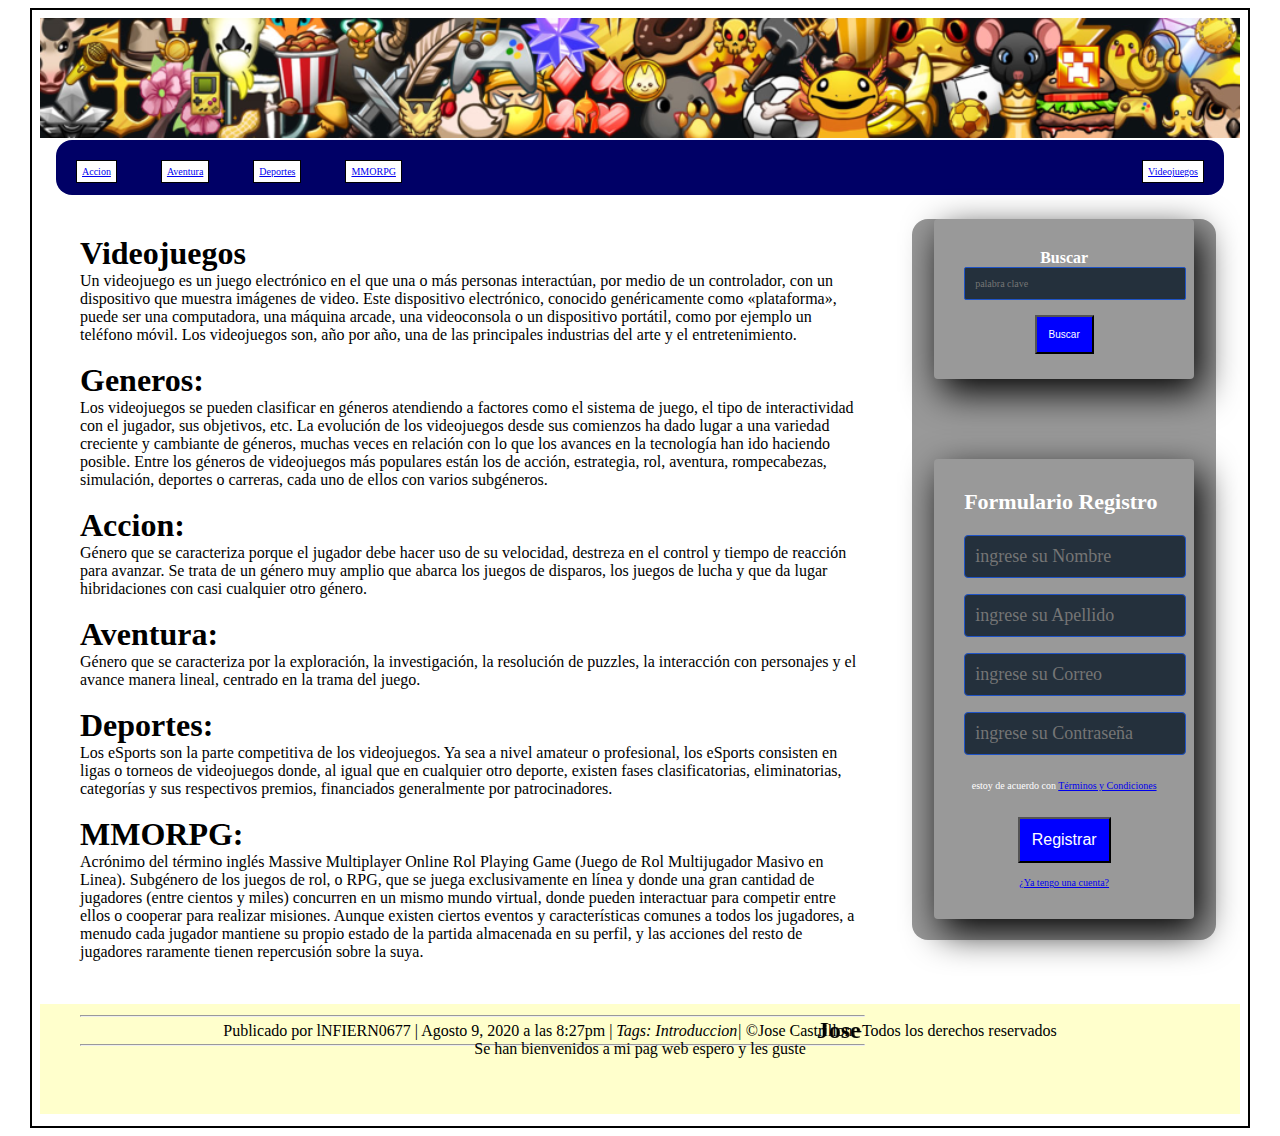
==== index.html @ 16d35e28 "Add files via upload" ====
<!DOCTYPE html PUBLIC "-//W3C//DTD XHTML 1.0 Transitional//EN" "http://www.w3.org/TR/xhtml1/DTD/xhtml1-transitional.dtd">
<html xmlns="http://www.w3.org/1999/xhtml">
<head>
<meta http-equiv="Content-Type" content="text/html; charset=utf-8" />
<link rel="stylesheet" type="text/css" href="css/estilo.css">
<title>JCapks</title>
<script language="javascript">
<!---
window.onload = function Holateesperaba () {
alert ("!Hola, Te estaba esperando!");	
}
//--->
</script>
</head>
<body>
<div id="contenedor">
<div id="cabecera"> 
<header>
<img src="img/120.png" />
</header>
</div><!--HEADER-->
<br />
<div id="nav">
<nav>
 <ul>
   <li><a href="html/accion.html">Accion</a></li>
     <li><a href="aventura.html">Aventura</a></li>
       <li><a href="deportes.html">Deportes</a></li>
     <li><a href="MMORPG.html">MMORPG</a></li>
   <li class="item-r"><a href="../index.html">Videojuegos</a></li>
 </ul>
</nav>
  </div><!--NAV-->
    <div id="contenido">
      <div id="section">
    <article class="articulo">
 <section>
 <h1>Videojuegos</h1>
<p>Un videojuego es un juego electrónico en el que una o más personas interactúan, por medio de un controlador, con un dispositivo que muestra imágenes de video.
 Este dispositivo electrónico, conocido genéricamente como «plataforma», puede ser una computadora, una máquina arcade, una videoconsola o un dispositivo portátil, como por ejemplo un teléfono móvil. 
 Los videojuegos son, año por año, una de las principales industrias del arte y el entretenimiento.</p>
 <br>
 <h1>Generos:</h1>
<p>Los videojuegos se pueden clasificar en géneros atendiendo a factores como el sistema de juego, el tipo de interactividad con el jugador, sus objetivos, etc. La evolución de los videojuegos desde sus comienzos ha dado lugar a una variedad creciente y cambiante de géneros, muchas veces en relación con lo que los avances en la tecnología han ido haciendo posible. 
Entre los géneros de videojuegos más populares están los de acción, estrategia, rol, aventura, rompecabezas, simulación, deportes o carreras, cada uno de ellos con varios subgéneros.</p>
  <br />
 <h1>Accion:</h1>
<p>Género que se caracteriza porque el jugador debe hacer uso de su velocidad, destreza en el control y tiempo de reacción para avanzar.
Se trata de un género muy amplio que abarca los juegos de disparos, los juegos de lucha y que da lugar hibridaciones con casi cualquier otro género.</p>
   <br /> 
  <h1>Aventura:</h1>
<p>Género que se caracteriza por la exploración, la investigación, la resolución de puzzles, la interacción con personajes y el avance manera lineal, centrado en la trama del juego.</p>
   <br />
  <h1>Deportes:</h1>
<p>Los eSports son la parte competitiva de los videojuegos. Ya sea a nivel amateur o profesional, los eSports consisten en ligas o torneos de videojuegos donde, al igual que en cualquier otro deporte, existen fases clasificatorias, eliminatorias, categorías y sus respectivos premios, financiados generalmente por patrocinadores.</p>
   <br />
  <h1>MMORPG:</h1>
<P>Acrónimo del término inglés Massive Multiplayer Online Rol Playing Game (Juego de Rol Multijugador Masivo en Linea).
Subgénero de los juegos de rol, o RPG, que se juega exclusivamente en línea y donde una gran cantidad de jugadores (entre cientos y miles) concurren en un mismo mundo virtual, donde pueden interactuar para competir entre ellos o cooperar para realizar misiones.
Aunque existen ciertos eventos y características comunes a todos los jugadores, a menudo cada jugador mantiene su propio estado de la partida almacenada en su perfil, y las acciones del resto de jugadores raramente tienen repercusión sobre la suya.
 </p> 
     <br /><!--espacio-->
       <br /><!--espacio--> 
     <br /><!--espacio-->
  <hr /><!--.ceparacion-->
 <marquee><h2>Jose Castrillon - <em>Estudiante de Mantenimientos de sistemas informaticos</em></h2></marquee>
 <hr /><!--.ceparacion-->
</section><!--.post body--></article><!--articulo-->
  </div><!--SECTION-->
<div id="aside">
   <center><form>
   <h4>Buscar</h4>
    <input class="control" type="text" placeholder="palabra clave" />
   <input class="boton" type="submit" value="Buscar" />
</form></center><!--buscador-->
<section class="form-register">
<h4>Formulario Registro</h4>
<input class="controls" type="text" name="nombres" id="nombres" placeholder="ingrese su Nombre" />
<input class="controls" type="text" name="apellidos" id="apellidos" placeholder="ingrese su Apellido" />
<input class="controls" type="text" name="email" id="email" placeholder="ingrese su Correo" />
<input class="controls" type="text" name="password" id="password" placeholder="ingrese su Contraseña" />
<p>estoy de acuerdo con <a  href="#"> Términos y Condiciones </a></p>
<center><input class="botons" type="submit" value="Registrar" /></center>
<p><a href="#">¿Ya tengo una cuenta?</a></p>
</section><!--.formulario de registro-->
   </div><!--ASIDE-->
 </div><!--CONTENIDO-->
<br />
  <div id="footer"><div class="post-meta">
    <br />
 <center><span>Publicado por lNFIERN0677</span> |
  <span><time datetime="2020-08-9 20:27">Agosto 9, 2020 a las 8:27pm</time></span> |
 <em>Tags: Introduccion|</em>
 ©Jose Castrillon -Todos los derechos reservados<!--post meta-->
   </div></center>
     <center>Se han bienvenidos a mi pag web espero y les guste</center>
   </footer><!--.main footer-->
  </div><!--CONTENEDOR-->
 </body>
</html>
---- css/estilo.css ----
*{ 
margin:0;
padding:0;
}

#contenedor{
width:1200px;
height:1100px;
margin:0.5em auto;
padding:0.5em;
border:2px solid #000;
}
#cabecera{
height:8%;
background:none;
}
#nav1{
	height:5%;
	background:#006;
	border-radius:1em;
	margin:1em;
}
#nav{
	height:5%;
	background:#006;
	border-radius:1em;
	margin:1em;
}
#contenido{
    height:69%;	
	margin:1em;
}
#footer{
	height:10%;
	background:#FFC;
	width:100%
}
#section{
	height:95%;
	width:70%;
	background:#FFF;
	border-radius:1em;
	float:left;
	margin:0.5em;
}
#aside{
	height:95%;
	width:26%;
	background:#999;
	border-radius:1em;
	float:right;
	margin:0.5em;
}
.articulo{
   width:96%;
   height:94%;
   background:#FFF;
   margin:1em;
   border-radius:1em;
}
.articulo1 img{
   width:100px;
   margin-right:20px;
   border-radius:10px;
   float:left;
}
li{
   display:inline-block;
   background:#FFF;
   margin:2em;
   border:1px solid #000;
   padding:0.5em;
   font-family:"Comic Sans MS", cursive;
   font-size:10px;
}
.item-r{
	float:right;
}
.form-register{
	width:200px;
	background:#234564564c5;
	padding:30px;
	margin:auto;
	margin-top: 80px;
	border-radius:4px;
	font-family:'calibri';
	color:white;
	box-shadow:7px 13px 37px #000;
	height:400px
}
.form-register h4{
	font-size:22px;
	margin-bottom:20px;		
}

.controls{
	width:100%;
	background:#24303c;
	padding:10px;
	border-radius:4px;
	margin-bottom:16px;
	border:1px solid #1f53c5;
	font-family:'calibri';
	font-size:18px;
	color:#FFF;
}
.form-register p{
	height:41px;
	text-align:center;
	font-size:10px;
	line-height:30px;
}
.form-register a:hover{
	color:blue;
	text-decoration:underline;
}
.form-register .botons{
	width:100%
	border:none;
	padding:12px;
	background:#00F;
	color:#FFF;
	margin: 5px 0;
	font-size:16px;
}
form{
	width:200px;
	background:#234564564c5;
	padding:30px;
	margin:auto;
	border-radius:4px;
	font-family:'calibri';
	color:white;
	box-shadow:7px 13px 37px #000;
	height:100px;
}
.boton{
	width:100%
	border:none;
	padding:12px;
	background:#00F;
	color:#FFF;
	margin:5px 0;
	font-size:10px;
}
.control{
	width:100%;
	background:#24303c;
	padding:10px;
	border-radius:2px;
	margin-bottom:10px;
	border:1px solid #1f53c5;
	font-family:'calibri';
	font-size:10px;
	color:#FFF;
}
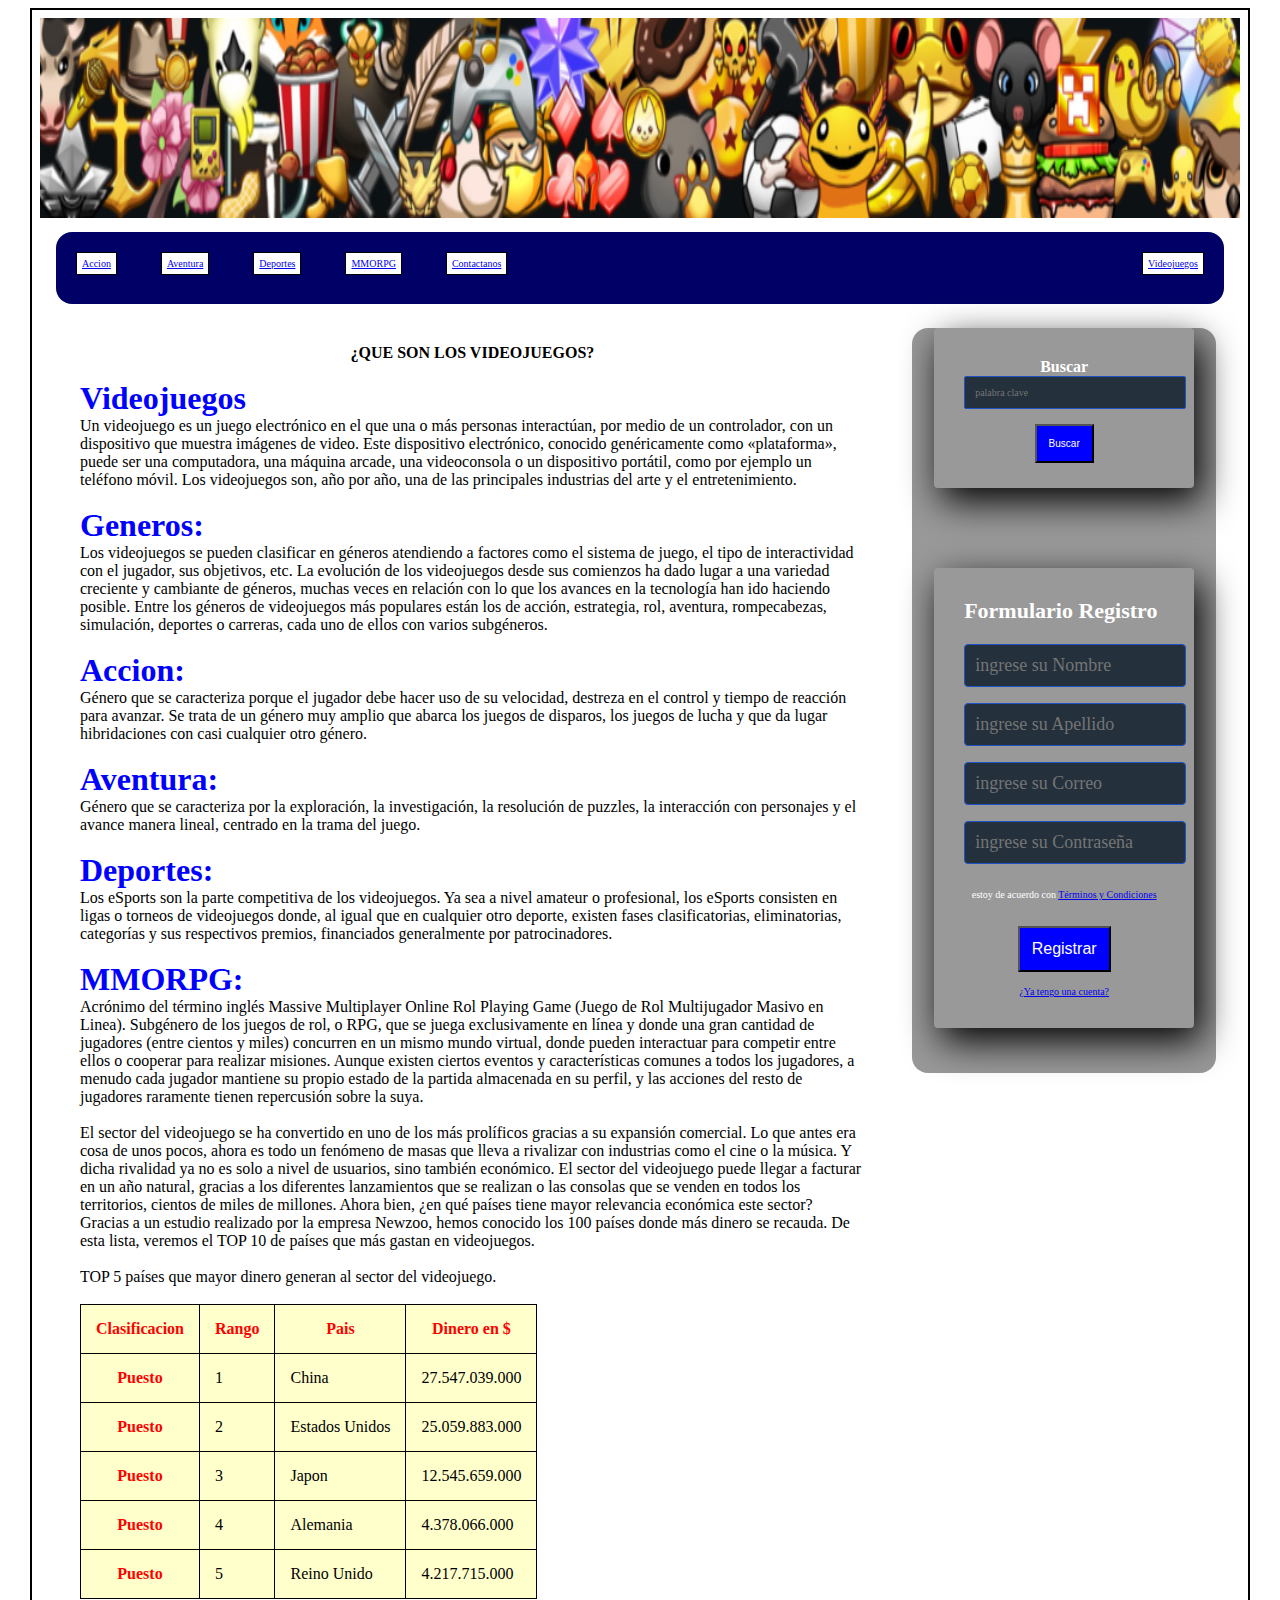
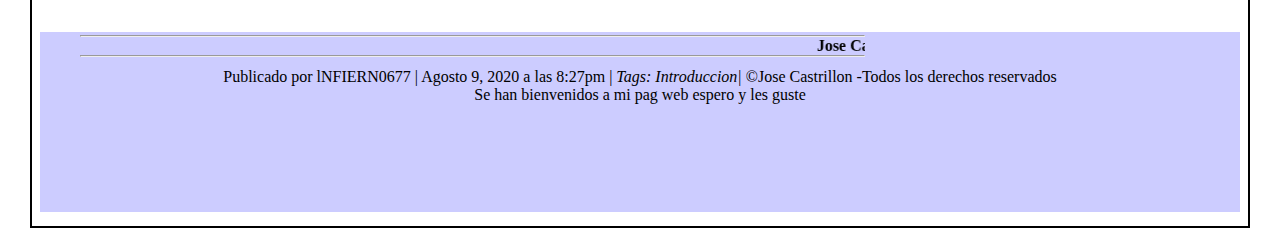
==== commit 7c0a6b97: "Add files via upload" ====
--- a/index.html
+++ b/index.html
@@ -13,10 +13,10 @@
 </script>
 </head>
 <body>
-<div id="contenedor">
+<div id="contenedor1">
 <div id="cabecera"> 
 <header>
-<img src="img/120.png" />
+<img src="img/120.png" width="1200" height="200" />
 </header>
 </div><!--HEADER-->
 <br />
@@ -24,10 +24,11 @@
 <nav>
  <ul>
    <li><a href="html/accion.html">Accion</a></li>
-     <li><a href="aventura.html">Aventura</a></li>
-       <li><a href="deportes.html">Deportes</a></li>
-     <li><a href="MMORPG.html">MMORPG</a></li>
-   <li class="item-r"><a href="../index.html">Videojuegos</a></li>
+     <li><a href="html/aventura.html">Aventura</a></li>
+       <li><a href="html/deportes.html">Deportes</a></li>
+     <li><a href="html/MMORPG.html">MMORPG</a></li>
+      <li><a href="html/contacto.html">Contactanos</a></li>
+   <li class="item-r"><a href="index.html">Videojuegos</a></li>
  </ul>
 </nav>
   </div><!--NAV-->
@@ -35,6 +36,8 @@
       <div id="section">
     <article class="articulo">
  <section>
+ <center><h2>¿QUE SON LOS VIDEOJUEGOS?</h2></center>
+ <br />
  <h1>Videojuegos</h1>
 <p>Un videojuego es un juego electrónico en el que una o más personas interactúan, por medio de un controlador, con un dispositivo que muestra imágenes de video.
  Este dispositivo electrónico, conocido genéricamente como «plataforma», puede ser una computadora, una máquina arcade, una videoconsola o un dispositivo portátil, como por ejemplo un teléfono móvil. 
@@ -60,14 +63,59 @@
 Aunque existen ciertos eventos y características comunes a todos los jugadores, a menudo cada jugador mantiene su propio estado de la partida almacenada en su perfil, y las acciones del resto de jugadores raramente tienen repercusión sobre la suya.
  </p> 
      <br /><!--espacio-->
+    
+     <p>El sector del videojuego se ha convertido en uno de los más prolíficos gracias a su expansión comercial. Lo que antes era cosa de unos pocos, ahora es todo un fenómeno de masas que lleva a rivalizar con industrias como el cine o la música. Y dicha rivalidad ya no es solo a nivel de usuarios, sino también económico. El sector del videojuego puede llegar a facturar en un año natural, gracias a los diferentes lanzamientos que se realizan o las consolas que se venden en todos los territorios, cientos de miles de millones. Ahora bien, ¿en qué países tiene mayor relevancia económica este sector? Gracias a un estudio realizado por la empresa Newzoo, hemos conocido los 100 países donde más dinero se recauda. De esta lista, veremos el TOP 10 de países que más gastan en videojuegos.</p>
+     <br />
+      <p>TOP 5 países que mayor dinero generan al sector del videojuego.</p>
+     <br />
+      <table id="tabla"><!--tabla-->
+  <tr>
+    <th scope="row">Clasificacion</th>
+    <th>Rango</th>
+    <th>Pais</th>
+    <th>Dinero en $</th>
+  </tr>
+  <tr>
+    <th>Puesto</th>
+    <td>1</td>
+    <td>China</td>
+    <td>27.547.039.000</td>
+  </tr>
+   <tr>
+    <th>Puesto</th>
+    <td>2</td>
+    <td>Estados Unidos</td>
+    <td>25.059.883.000</td>
+  </tr>
+  <tr>
+    <th>Puesto</th>
+    <td>3</td>
+    <td>Japon</td>
+    <td>12.545.659.000</td>
+  </tr>
+  <tr>
+    <th>Puesto</th>
+    <td>4</td>
+    <td>Alemania</td>
+    <td>4.378.066.000</td>
+  </tr>
+  <tr>
+    <th>Puesto</th>
+    <td>5</td>
+    <td>Reino Unido</td>
+    <td>4.217.715.000</td>
+  </tr>
+</table><!--fin tabla-->
        <br /><!--espacio--> 
      <br /><!--espacio-->
   <hr /><!--.ceparacion-->
  <marquee><h2>Jose Castrillon - <em>Estudiante de Mantenimientos de sistemas informaticos</em></h2></marquee>
  <hr /><!--.ceparacion-->
+<br />
+
 </section><!--.post body--></article><!--articulo-->
   </div><!--SECTION-->
-<div id="aside">
+<div id="aside1">
    <center><form>
    <h4>Buscar</h4>
     <input class="control" type="text" placeholder="palabra clave" />
@@ -86,7 +134,10 @@
    </div><!--ASIDE-->
  </div><!--CONTENIDO-->
 <br />
+<br />
+<br />
   <div id="footer"><div class="post-meta">
+    <br />
     <br />
  <center><span>Publicado por lNFIERN0677</span> |
   <span><time datetime="2020-08-9 20:27">Agosto 9, 2020 a las 8:27pm</time></span> |
--- a/css/estilo.css
+++ b/css/estilo.css
@@ -5,23 +5,31 @@
 
 #contenedor{
 width:1200px;
-height:1100px;
+height:1800px;
 margin:0.5em auto;
 padding:0.5em;
 border:2px solid #000;
+background:#FCF;
+}
+#contenedor1{
+width:1200px;
+height:1800px;
+margin:0.5em auto;
+padding:0.5em;
+border:2px solid #000;
 }
 #cabecera{
-height:8%;
+height:10%;
 background:none;
 }
 #nav1{
-	height:5%;
+	height:4%;
 	background:#006;
 	border-radius:1em;
 	margin:1em;
 }
 #nav{
-	height:5%;
+	height:4%;
 	background:#006;
 	border-radius:1em;
 	margin:1em;
@@ -32,7 +40,7 @@
 }
 #footer{
 	height:10%;
-	background:#FFC;
+	background:#CCF;
 	width:100%
 }
 #section{
@@ -43,6 +51,14 @@
 	float:left;
 	margin:0.5em;
 }
+	#section1{
+	height:95%;
+	width:70%;
+	background:#FCF;
+	border-radius:1em;
+	float:left;
+	margin:0.5em;
+}
 #aside{
 	height:95%;
 	width:26%;
@@ -51,10 +67,25 @@
 	float:right;
 	margin:0.5em;
 }
+#aside1{
+	height:60%;
+	width:26%;
+	background:#999;
+	border-radius:1em;
+	float:right;
+	margin:0.5em;
+}
 .articulo{
    width:96%;
    height:94%;
-   background:#FFF;
+  background:#FFF;
+   margin:1em;
+   border-radius:1em;
+}
+.articulo1{
+   width:96%;
+   height:94%;
+   background:#FCF;
    margin:1em;
    border-radius:1em;
 }
@@ -134,6 +165,9 @@
 	box-shadow:7px 13px 37px #000;
 	height:100px;
 }
+
+	
+	
 .boton{
 	width:100%
 	border:none;
@@ -153,4 +187,25 @@
 	font-family:'calibri';
 	font-size:10px;
 	color:#FFF;
-}+}
+h1{
+	font-family:"Times New Roman", Times, serif;
+	color:blue;
+}
+h2{
+	font-family:"Times New Roman", Times, serif;
+	font-size:16px;
+	}
+#tabla, th, td{
+	border:1px solid black;
+	border-collapse:collapse;
+}
+th, td{
+	padding:15px;
+	background:#FFC;
+	
+	}
+	th{
+		color:#F00;
+		font-family:"Times New Roman", Times, serif;
+		}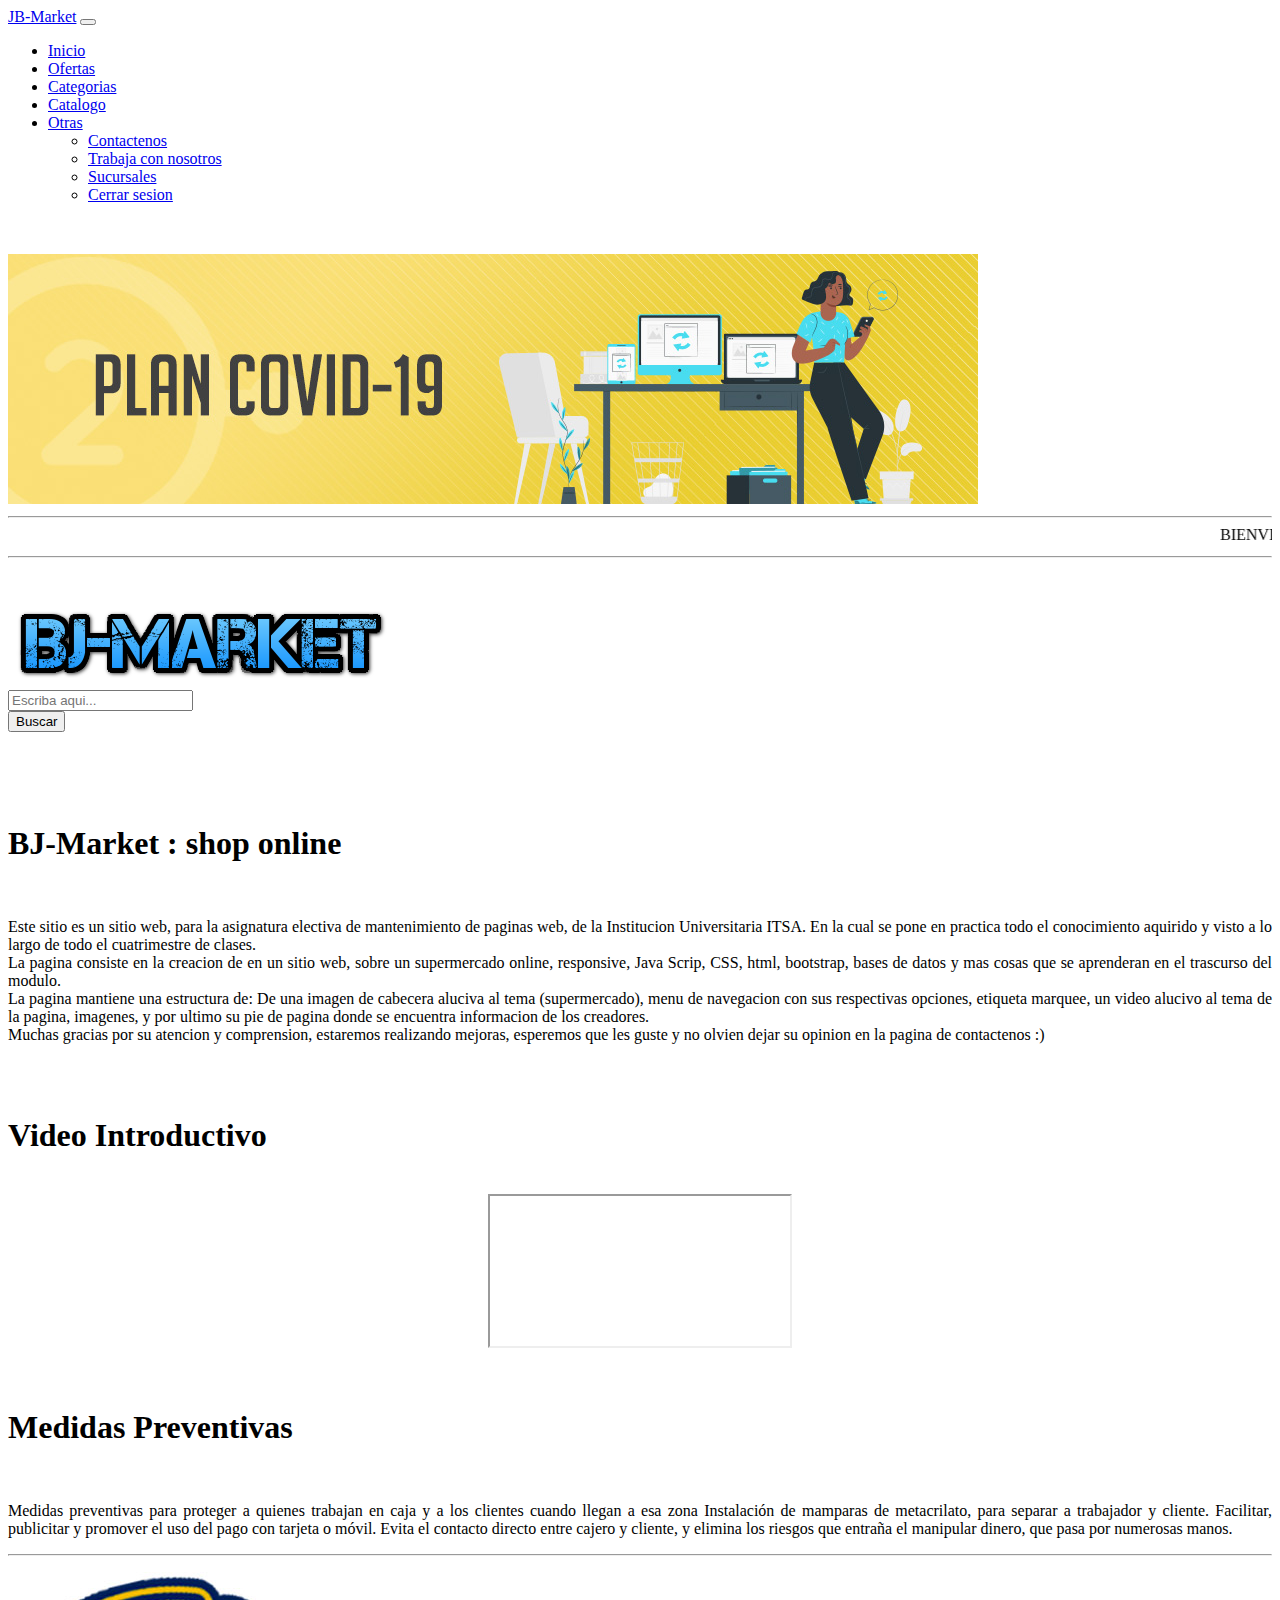
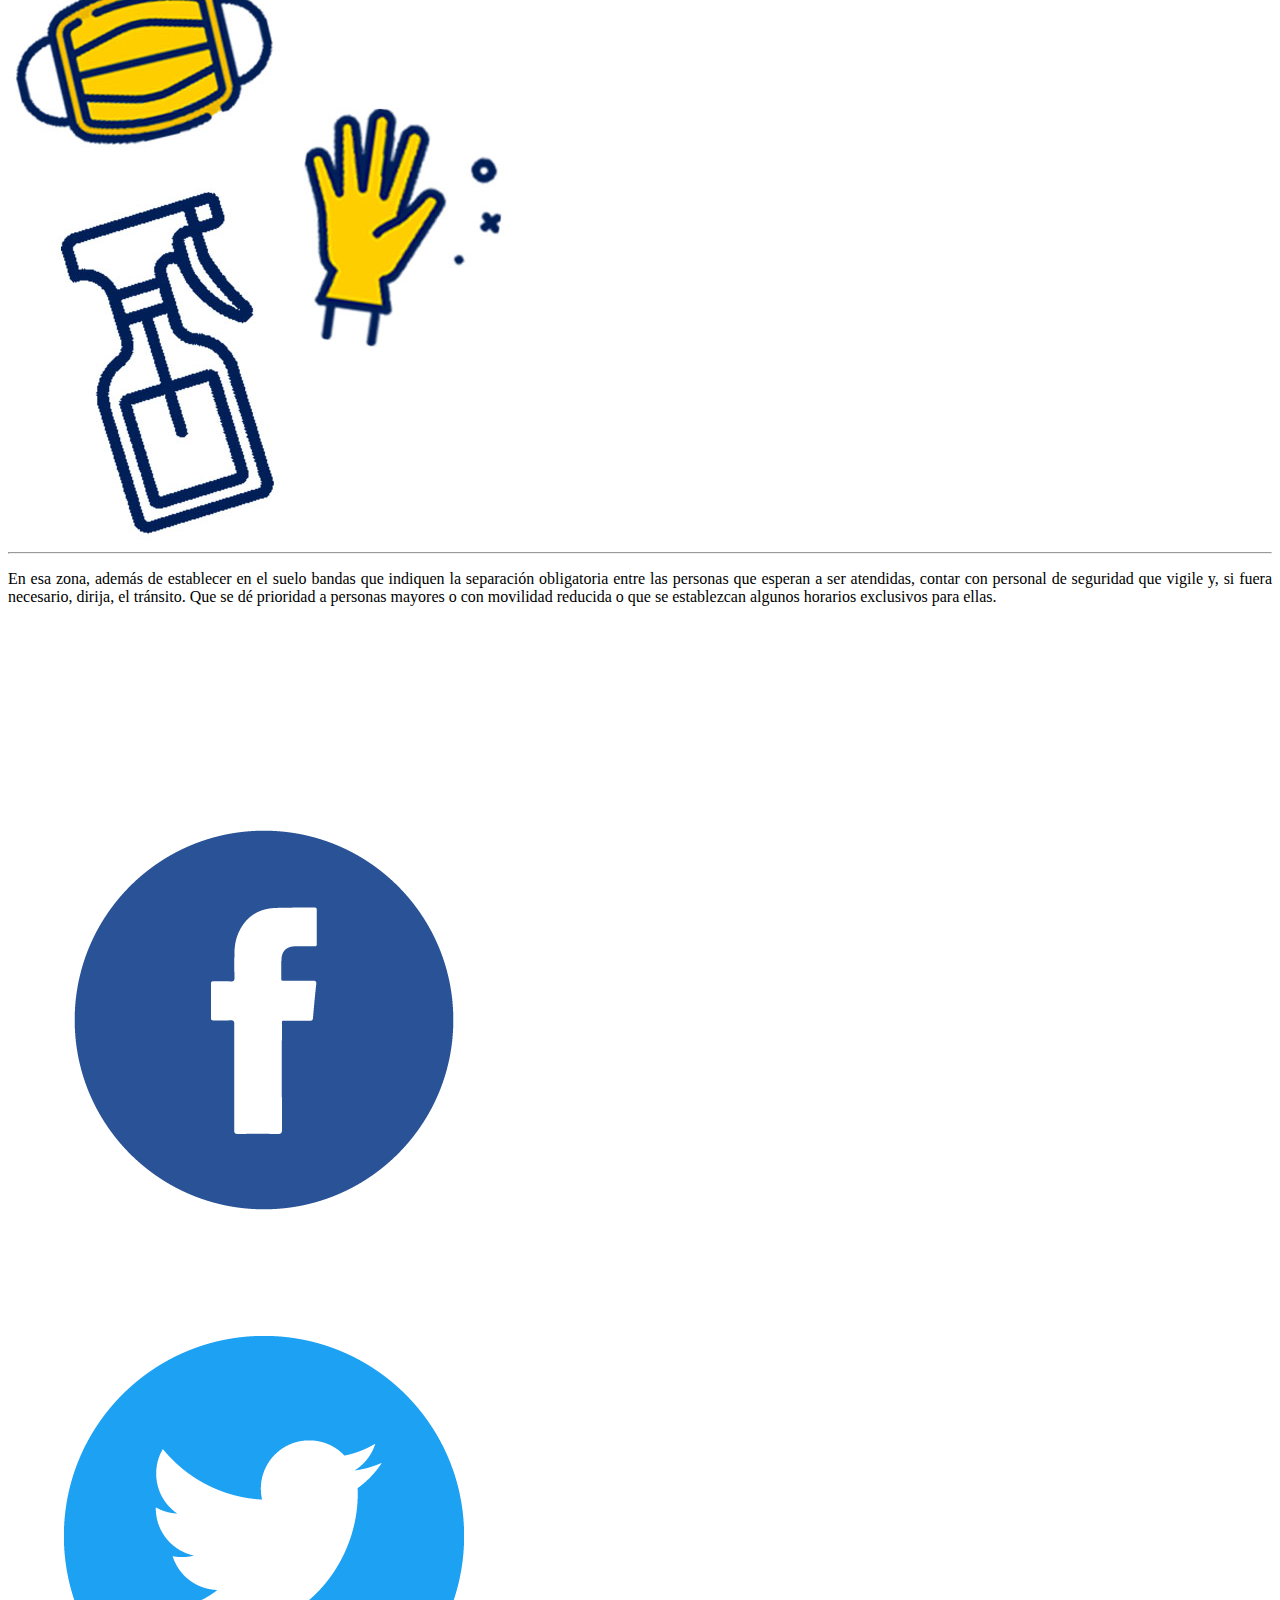
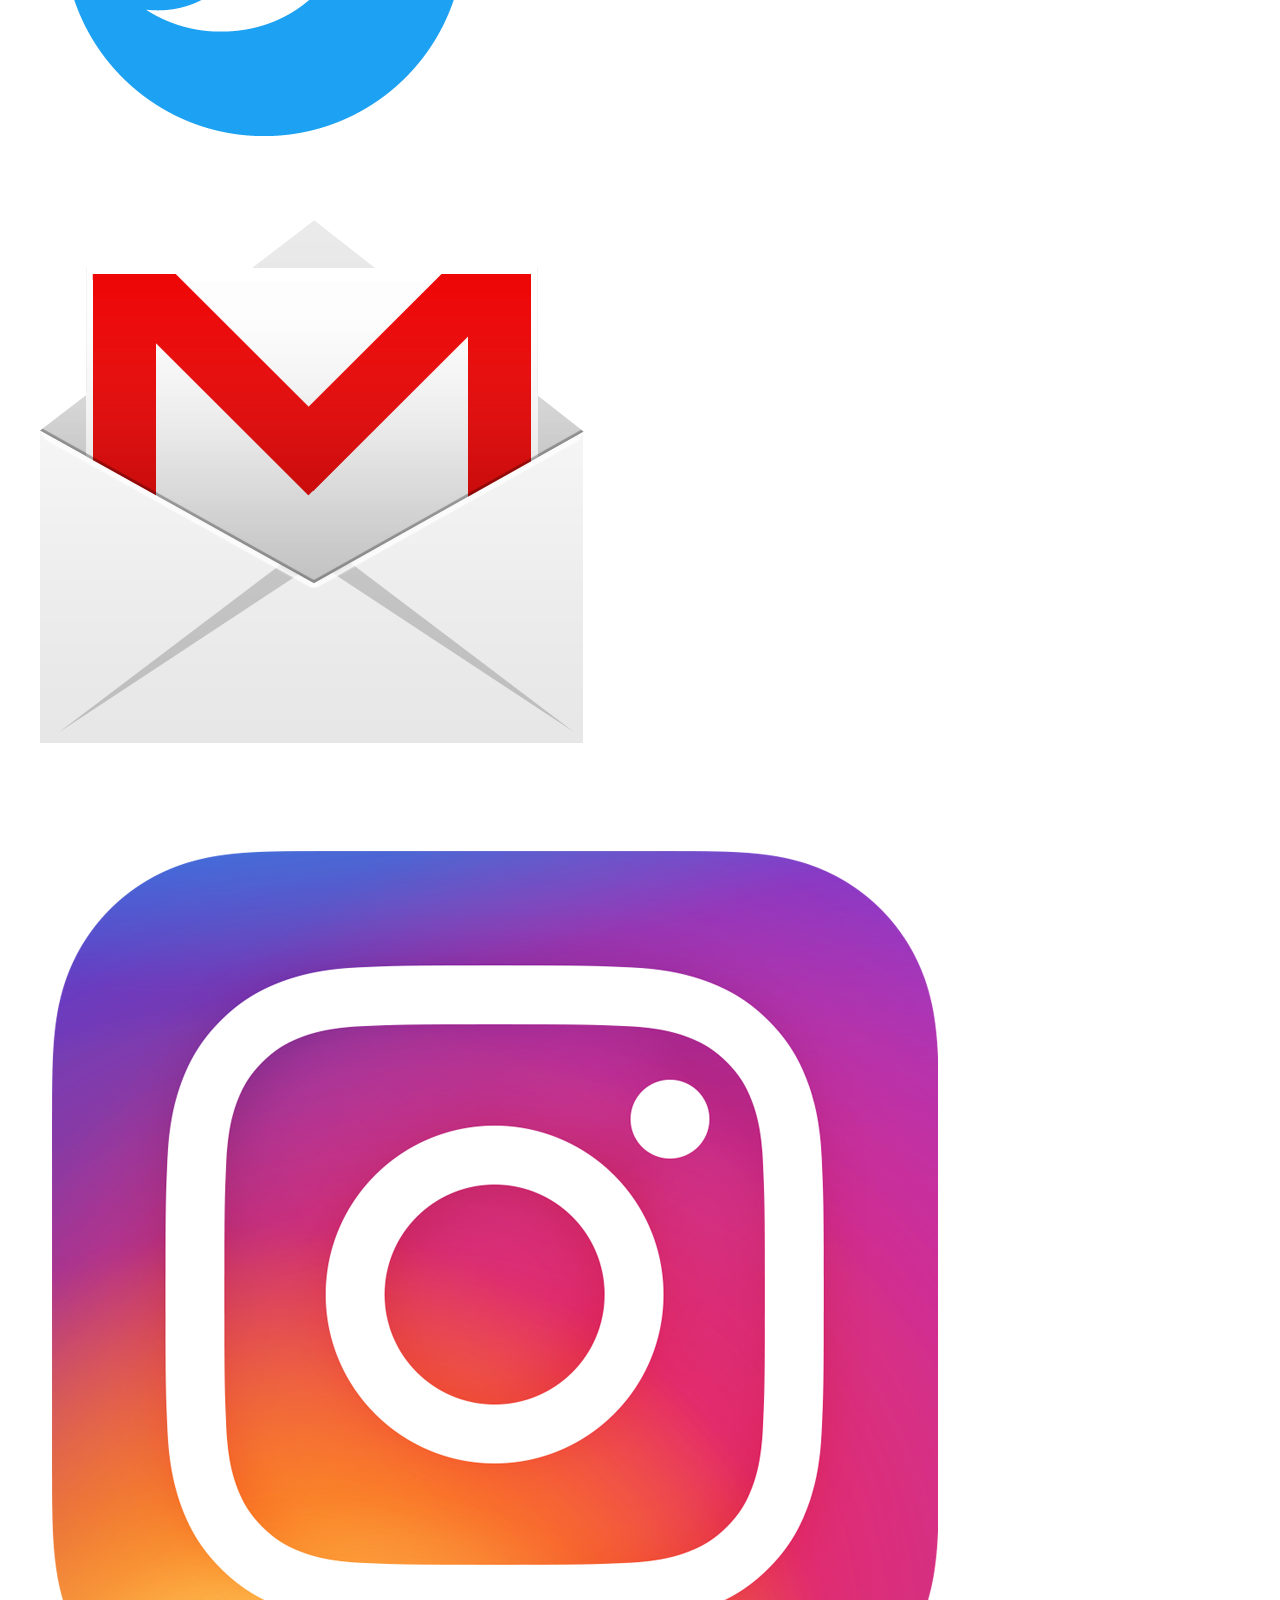
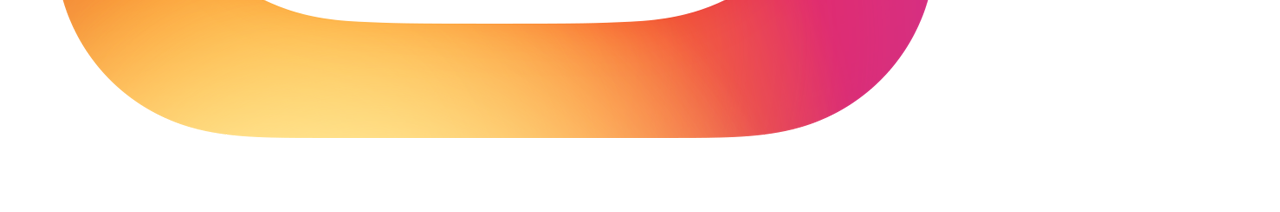
==== commit eb1f5060: "Add files via upload" ====
--- a/index.html
+++ b/index.html
@@ -1,151 +1,229 @@
-<!DOCTYPE html PUBLIC "-//W3C//DTD XHTML 1.0 Transitional//EN" "http://www.w3.org/TR/xhtml1/DTD/xhtml1-transitional.dtd">
-<html xmlns="http://www.w3.org/1999/xhtml">
+<!DOCTYPE html>
+<html lang="en">
+
 <head>
-<meta http-equiv="Content-Type" content="text/html; charset=utf-8" />
-<link rel="stylesheet" type="text/css" href="css/estilo.css">
-<title>JCapks</title>
-<script language="javascript">
-<!---
-window.onload = function Holateesperaba () {
-alert ("!Hola, Te estaba esperando!");	
-}
-//--->
-</script>
+    <meta charset="UTF-8" />
+    <meta http-equiv="X-UA-Compatible" content="IE=edge" />
+    <meta name="viewport" content="width=device-width, initial-scale=1.0" />
+    <link rel="stylesheet" href="css/bootstrap.css" />
+    <script src="../js/bootstrap.js"></script>
+    <link href="https://fonts.googleapis.com/css2?family=Architects+Daughter&display=swap" rel="stylesheet" />
+
+    <title>Inicio</title>
 </head>
+
 <body>
-<div id="contenedor1">
-<div id="cabecera"> 
-<header>
-<img src="img/120.png" width="1200" height="200" />
-</header>
-</div><!--HEADER-->
-<br />
-<div id="nav">
-<nav>
- <ul>
-   <li><a href="html/accion.html">Accion</a></li>
-     <li><a href="html/aventura.html">Aventura</a></li>
-       <li><a href="html/deportes.html">Deportes</a></li>
-     <li><a href="html/MMORPG.html">MMORPG</a></li>
-      <li><a href="html/contacto.html">Contactanos</a></li>
-   <li class="item-r"><a href="index.html">Videojuegos</a></li>
- </ul>
-</nav>
-  </div><!--NAV-->
-    <div id="contenido">
-      <div id="section">
-    <article class="articulo">
- <section>
- <center><h2>¿QUE SON LOS VIDEOJUEGOS?</h2></center>
- <br />
- <h1>Videojuegos</h1>
-<p>Un videojuego es un juego electrónico en el que una o más personas interactúan, por medio de un controlador, con un dispositivo que muestra imágenes de video.
- Este dispositivo electrónico, conocido genéricamente como «plataforma», puede ser una computadora, una máquina arcade, una videoconsola o un dispositivo portátil, como por ejemplo un teléfono móvil. 
- Los videojuegos son, año por año, una de las principales industrias del arte y el entretenimiento.</p>
- <br>
- <h1>Generos:</h1>
-<p>Los videojuegos se pueden clasificar en géneros atendiendo a factores como el sistema de juego, el tipo de interactividad con el jugador, sus objetivos, etc. La evolución de los videojuegos desde sus comienzos ha dado lugar a una variedad creciente y cambiante de géneros, muchas veces en relación con lo que los avances en la tecnología han ido haciendo posible. 
-Entre los géneros de videojuegos más populares están los de acción, estrategia, rol, aventura, rompecabezas, simulación, deportes o carreras, cada uno de ellos con varios subgéneros.</p>
-  <br />
- <h1>Accion:</h1>
-<p>Género que se caracteriza porque el jugador debe hacer uso de su velocidad, destreza en el control y tiempo de reacción para avanzar.
-Se trata de un género muy amplio que abarca los juegos de disparos, los juegos de lucha y que da lugar hibridaciones con casi cualquier otro género.</p>
-   <br /> 
-  <h1>Aventura:</h1>
-<p>Género que se caracteriza por la exploración, la investigación, la resolución de puzzles, la interacción con personajes y el avance manera lineal, centrado en la trama del juego.</p>
-   <br />
-  <h1>Deportes:</h1>
-<p>Los eSports son la parte competitiva de los videojuegos. Ya sea a nivel amateur o profesional, los eSports consisten en ligas o torneos de videojuegos donde, al igual que en cualquier otro deporte, existen fases clasificatorias, eliminatorias, categorías y sus respectivos premios, financiados generalmente por patrocinadores.</p>
-   <br />
-  <h1>MMORPG:</h1>
-<P>Acrónimo del término inglés Massive Multiplayer Online Rol Playing Game (Juego de Rol Multijugador Masivo en Linea).
-Subgénero de los juegos de rol, o RPG, que se juega exclusivamente en línea y donde una gran cantidad de jugadores (entre cientos y miles) concurren en un mismo mundo virtual, donde pueden interactuar para competir entre ellos o cooperar para realizar misiones.
-Aunque existen ciertos eventos y características comunes a todos los jugadores, a menudo cada jugador mantiene su propio estado de la partida almacenada en su perfil, y las acciones del resto de jugadores raramente tienen repercusión sobre la suya.
- </p> 
-     <br /><!--espacio-->
-    
-     <p>El sector del videojuego se ha convertido en uno de los más prolíficos gracias a su expansión comercial. Lo que antes era cosa de unos pocos, ahora es todo un fenómeno de masas que lleva a rivalizar con industrias como el cine o la música. Y dicha rivalidad ya no es solo a nivel de usuarios, sino también económico. El sector del videojuego puede llegar a facturar en un año natural, gracias a los diferentes lanzamientos que se realizan o las consolas que se venden en todos los territorios, cientos de miles de millones. Ahora bien, ¿en qué países tiene mayor relevancia económica este sector? Gracias a un estudio realizado por la empresa Newzoo, hemos conocido los 100 países donde más dinero se recauda. De esta lista, veremos el TOP 10 de países que más gastan en videojuegos.</p>
-     <br />
-      <p>TOP 5 países que mayor dinero generan al sector del videojuego.</p>
-     <br />
-      <table id="tabla"><!--tabla-->
-  <tr>
-    <th scope="row">Clasificacion</th>
-    <th>Rango</th>
-    <th>Pais</th>
-    <th>Dinero en $</th>
-  </tr>
-  <tr>
-    <th>Puesto</th>
-    <td>1</td>
-    <td>China</td>
-    <td>27.547.039.000</td>
-  </tr>
-   <tr>
-    <th>Puesto</th>
-    <td>2</td>
-    <td>Estados Unidos</td>
-    <td>25.059.883.000</td>
-  </tr>
-  <tr>
-    <th>Puesto</th>
-    <td>3</td>
-    <td>Japon</td>
-    <td>12.545.659.000</td>
-  </tr>
-  <tr>
-    <th>Puesto</th>
-    <td>4</td>
-    <td>Alemania</td>
-    <td>4.378.066.000</td>
-  </tr>
-  <tr>
-    <th>Puesto</th>
-    <td>5</td>
-    <td>Reino Unido</td>
-    <td>4.217.715.000</td>
-  </tr>
-</table><!--fin tabla-->
-       <br /><!--espacio--> 
-     <br /><!--espacio-->
-  <hr /><!--.ceparacion-->
- <marquee><h2>Jose Castrillon - <em>Estudiante de Mantenimientos de sistemas informaticos</em></h2></marquee>
- <hr /><!--.ceparacion-->
-<br />
-
-</section><!--.post body--></article><!--articulo-->
-  </div><!--SECTION-->
-<div id="aside1">
-   <center><form>
-   <h4>Buscar</h4>
-    <input class="control" type="text" placeholder="palabra clave" />
-   <input class="boton" type="submit" value="Buscar" />
-</form></center><!--buscador-->
-<section class="form-register">
-<h4>Formulario Registro</h4>
-<input class="controls" type="text" name="nombres" id="nombres" placeholder="ingrese su Nombre" />
-<input class="controls" type="text" name="apellidos" id="apellidos" placeholder="ingrese su Apellido" />
-<input class="controls" type="text" name="email" id="email" placeholder="ingrese su Correo" />
-<input class="controls" type="text" name="password" id="password" placeholder="ingrese su Contraseña" />
-<p>estoy de acuerdo con <a  href="#"> Términos y Condiciones </a></p>
-<center><input class="botons" type="submit" value="Registrar" /></center>
-<p><a href="#">¿Ya tengo una cuenta?</a></p>
-</section><!--.formulario de registro-->
-   </div><!--ASIDE-->
- </div><!--CONTENIDO-->
-<br />
-<br />
-<br />
-  <div id="footer"><div class="post-meta">
+    <nav class="navbar navbar-expand-lg bg-dark bg-dark navbar-dark">
+        <div class="container-fluid">
+            <a class="navbar-brand" href="../html/../index.html.html">JB-Market</a>
+            <button class="navbar-toggler" type="button" data-bs-toggle="collapse" data-bs-target="#navbarNavDropdown"
+                aria-controls="navbarNavDropdown" aria-expanded="false" aria-label="Toggle navigation">
+                <span class="navbar-toggler-icon"></span>
+            </button>
+            <div class="collapse navbar-collapse" id="navbarNavDropdown">
+                <ul class="navbar-nav">
+                    <li class="nav-item">
+                        <a class="nav-link active" aria-current="page" href="index.html">Inicio</a>
+                    </li>
+                    <li class="nav-item">
+                        <a class="nav-link " href="../html/POfertas.html">Ofertas</a>
+                    </li>
+                    <li class="nav-item">
+                        <a class="nav-link " href="../html/PCategorias.html">Categorias</a>
+                    </li>
+                    <li class="nav-item">
+                        <a class="nav-link " href="../html/PCatalogo.html">Catalogo</a>
+                    </li>
+                    <li class="nav-item dropdown">
+                        <a class="nav-link dropdown-toggle" href="#" id="navbarDropdownMenuLink" role="button"
+                            data-bs-toggle="dropdown" aria-expanded="false">
+                            Otras
+                        </a>
+                        <ul class="dropdown-menu" aria-labelledby="navbarDropdownMenuLink">
+                            <li>
+                                <a class="dropdown-item " href="../html/PContacto.html">Contactenos</a>
+                            </li>
+                            <li>
+                                <a class="dropdown-item " href="../html/PTrabaja_Con_Nosotros.html">Trabaja con
+                                    nosotros</a>
+                            </li>
+                            <li>
+                                <a class="dropdown-item " href="../html/PSucursales.html">Sucursales</a>
+                            </li>
+                            <li>
+                                <a class="dropdown-item " id="cerrarw" href="#" onclick="return cerrar()">Cerrar
+                                    sesion</a>
+                            </li>
+
+                        </ul>
+                    </li>
+                </ul>
+                <li class="nav-item position-absolute bottom-0 end-0">
+                    <a class="nav-link" href="#">
+                        <p class="name text-white" id="dato_usuario"></p>
+                    </a>
+                </li>
+            </div>
+        </div>
+    </nav>
+
     <br />
-    <br />
- <center><span>Publicado por lNFIERN0677</span> |
-  <span><time datetime="2020-08-9 20:27">Agosto 9, 2020 a las 8:27pm</time></span> |
- <em>Tags: Introduccion|</em>
- ©Jose Castrillon -Todos los derechos reservados<!--post meta-->
-   </div></center>
-     <center>Se han bienvenidos a mi pag web espero y les guste</center>
-   </footer><!--.main footer-->
-  </div><!--CONTENEDOR-->
- </body>
-</html>
+
+    <div class="container">
+        <div class="row">
+            <div class="col-lg col col-sm col-md col-xl align-self-center">
+                <img src="../img/banner-landing-covid.c8fa9460.jpg" class="img-fluid" />
+            </div>
+        </div>
+
+        <div class="row">
+            <div class="col-lg-12">
+                <hr />
+                <marquee>BIENVENIDO A NUESTRA TIENDA</marquee>
+                <hr />
+            </div>
+        </div>
+        <br /><br />
+
+        <div class="row">
+            <div class="bg-dark">
+                <div class="row">
+                    <div class="col-sm col col-md col-lg-2 col-xl">
+                        <img src="../img/logobj.png" alt="" class="img-fluid">
+                    </div>
+                    <div class="col-lg-8 col-6 col-sm-6 col-md-7 col-xl-9">
+                        <input class="form-control" type="text" placeholder="Escriba aqui..."
+                            aria-label="readonly input example" />
+                    </div>
+                    <div class="col-lg-1 col col-sm col-md col-lg col-xl">
+                        <button type="button" class="btn btn-success mx-3">Buscar</button>
+                    </div>
+                </div>
+            </div>
+        </div>
+        <br /><br />
+        <div class="row">
+            <br />
+            <div style="text-align: justify" class="col-lg-4">
+                <br />
+                <div class="row">
+                    <div class="col-lg-1"></div>
+                    <div class="col-lg-10">
+                        <h1 class="text-center display-6">BJ-Market : shop online</h1>
+                    </div>
+                    <div class="col-lg-1"></div>
+                </div>
+                <br />
+                <p>
+                    Este sitio es un sitio web, para la asignatura electiva de
+                    mantenimiento de paginas web, de la Institucion Universitaria ITSA.
+                    En la cual se pone en practica todo el conocimiento aquirido y visto
+                    a lo largo de todo el cuatrimestre de clases. <br />
+                    La pagina consiste en la creacion de en un sitio web, sobre un
+                    supermercado online, responsive, Java Scrip, CSS, html, bootstrap,
+                    bases de datos y mas cosas que se aprenderan en el trascurso del
+                    modulo.
+                    <br />
+                    La pagina mantiene una estructura de: De una imagen de cabecera
+                    aluciva al tema (supermercado), menu de navegacion con sus
+                    respectivas opciones, etiqueta marquee, un video alucivo al tema de
+                    la pagina, imagenes, y por ultimo su pie de pagina donde se
+                    encuentra informacion de los creadores.
+                    <br />
+                    Muchas gracias por su atencion y comprension, estaremos realizando
+                    mejoras, esperemos que les guste y no olvien dejar su opinion en la
+                    pagina de contactenos :)
+                </p>
+            </div>
+            <br />
+            <div class="col-lg-4 embed-responsive embed-responsive-16by9">
+                <br />
+                <div class="row">
+                    <div class="col-lg-1"></div>
+                    <div class="col-lg-10">
+                        <h1 class="text-center display-6">Video Introductivo</h1>
+                    </div>
+                    <div class="col-lg-1"></div>
+                </div>
+                <br />
+                <center>
+                    <iframe class="embed-responsive-item" src="https://www.youtube.com/embed/wS9bPLYBRtg"
+                        allowfullscreen></iframe>
+                </center>
+            </div>
+            <br />
+            <div style="text-align: justify" class="col-lg-4">
+                <br />
+                <div class="row">
+                    <div class="col-lg-1"></div>
+                    <div class="col-lg-10">
+                        <h1 class="text-center display-6">Medidas Preventivas</h1>
+                    </div>
+                    <div class="col-lg-1"></div>
+                </div>
+                <br />
+                <p>
+                    Medidas preventivas para proteger a quienes trabajan en caja y a los
+                    clientes cuando llegan a esa zona Instalación de mamparas de
+                    metacrilato, para separar a trabajador y cliente. Facilitar,
+                    publicitar y promover el uso del pago con tarjeta o móvil. Evita el
+                    contacto directo entre cajero y cliente, y elimina los riesgos que
+                    entraña el manipular dinero, que pasa por numerosas manos.
+                </p>
+                <hr />
+
+                <img src="../img/icos-covid.jpg" class="rounded mx-auto d-block img-fluid w-25" alt="..." />
+                <hr />
+                <p>
+                    En esa zona, además de establecer en el suelo bandas que indiquen la
+                    separación obligatoria entre las personas que esperan a ser
+                    atendidas, contar con personal de seguridad que vigile y, si fuera
+                    necesario, dirija, el tránsito. Que se dé prioridad a personas
+                    mayores o con movilidad reducida o que se establezcan algunos
+                    horarios exclusivos para ellas.
+                </p>
+            </div>
+        </div>
+    </div>
+    <div class="container-fluid">
+        <div class="row bg-dark">
+            <div class="col-lg-1 col-1"></div>
+            <div class="col-lg col col-sm col-md col-xl">
+                <p style="color: white"><br> Publicado por Bryan Villanueva y Jose Castrillon <br> ©JCastrillon -
+                    BVillanueva
+                    <br>
+                    Direccion: kra 29A 80b 10 <br> Todos
+                    los derechos reservados <br>
+                    Se han bienvenidos a nuestra pag web espero y les guste
+                </p>
+
+            </div>
+            <div class="col-lg col col-sm col-md col-xl align-self-center">
+                <br>
+                <div class="row">
+                    <div class="col-lg col col-sm col-md col-xl">
+                        <a href="https://es-la.facebook.com/">
+                            <img src="../img/fb.png" alt="" class="img-fluid w-75" /></a>
+                    </div>
+                    <div class="col-lg col col-sm col-md col-xl">
+                        <a href="https://twitter.com/?lang=es">
+                            <img src="../img/tw.png" alt="" class="img-fluid w-75" /></a>
+                    </div>
+                    <div class="col-lg col col-sm col-md col-xl">
+                        <a href="mailto:jmcastrillon@itsa.edu.co">
+                            <img src="../img/gm.png" alt="" class="img-fluid w-75" /></a>
+                    </div>
+                    <div class="col-lg col col-sm col-md col-xl">
+                        <a href="https://www.instagram.com/?hl=es">
+                            <img src="../img/insta.png" alt="" class="img-fluid w-75" /></a>
+                    </div>
+                </div>
+            </div>
+        </div>
+    </div>
+
+</body>
+<script src="../Js/inserDiv.js"></script>
+
+
+</html>